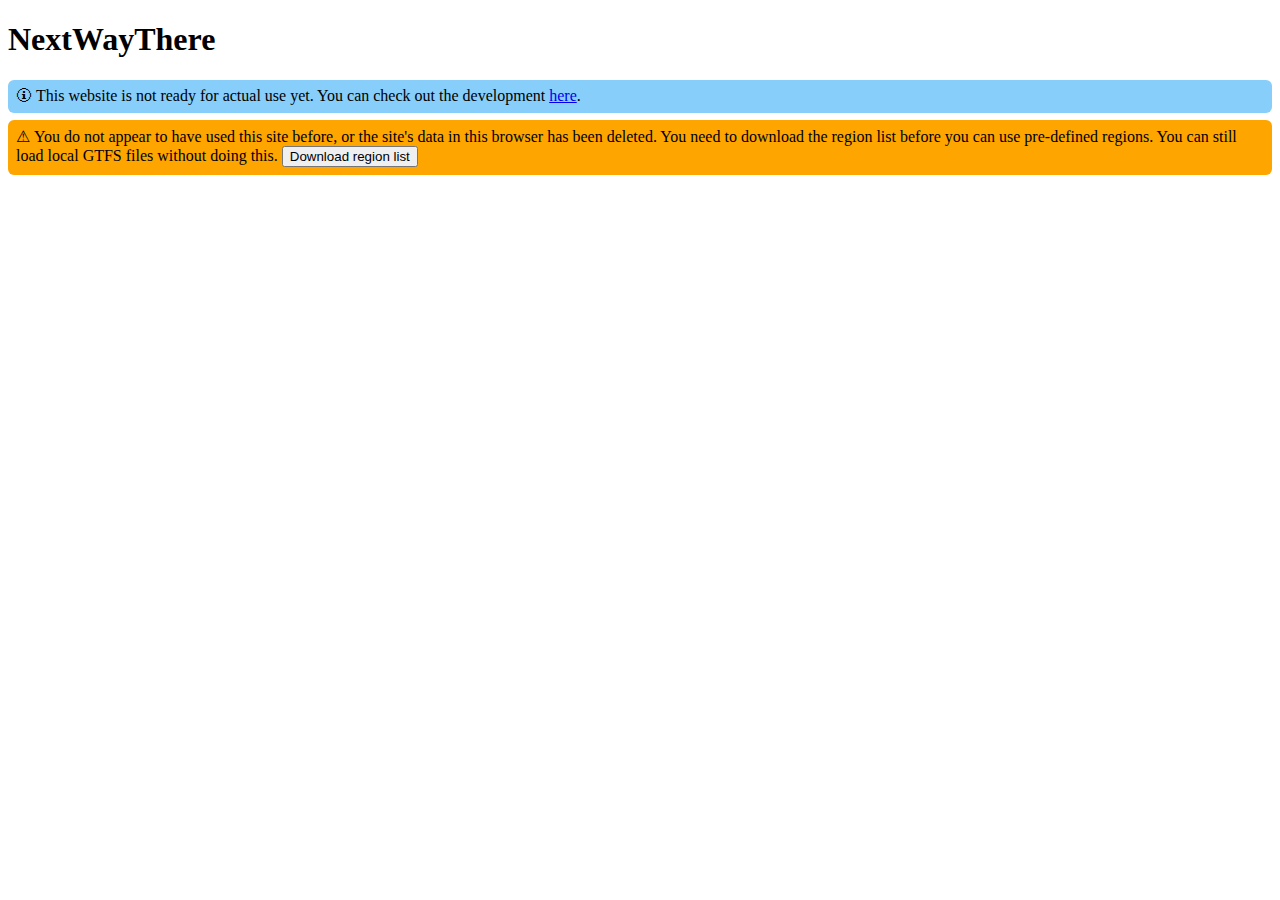
==== index.html @ 174b9d81 "Add basic download error messages" ====
<!DOCTYPE html>
<html lang="en">

<head>
  <meta charset="UTF-8">
  <meta name="viewport" content="width=device-width, initial-scale=1.0">
  <title>NextWayThere</title>
  <link rel="stylesheet" href="styles/styles.css">
  <script async src="script/loader.js"></script>
  <script async src="script/notices.js"></script>
</head>

<body>
  <h1>NextWayThere</h1>
  <div id="notices">
    <noscript>
      <div class="major-notice">
        <p>This page uses JavaScript, but you have it disabled. Please enable JavaScript in your browser's settings.</p>
      </div>
    </noscript>
    <div class="minor-notice">
      <p>This website is not ready for actual use yet. You can check out the development <a
          href="https://github.com/zacsay/next-way-there">here</a>.</p>
    </div>
    <div hidden class="success-notice" id="updates-downloaded">
      <p>Updates successfully downloaded. <button onclick="dismissNotice('updates-downloaded')">Dismiss</button></p>
    </div>
    <div hidden class="minor-notice" id="downloading-updates">
      <p>Downloading updated region list. Please wait.</p>
    </div>
    <div hidden class="minor-notice" id="missing-some-data">
      <p>New regions are available. You can update the region list. <button onclick="saveRegions()">Update region
          list</button></p>
    </div>
    <div hidden class="medium-notice" id="missing-all-data">
      <p>You do not appear to have used this site before, or the site's data in this browser
        has been deleted. You need to download the region list before you can use pre-defined regions. You
        can
        still load local GTFS files without doing this. <button onclick="saveRegions()">Download region list</button>
      </p>
    </div>
  </div>
</body>

</html>
---- styles/styles.css ----
.minor-notice {
    background-color: lightskyblue;
    color: black;
    border-radius: 6px;
    padding: 1ex 1ch;
    margin-bottom: 1ex;
}

.minor-notice>p::before {
    content: "\1F6C8\a0";
}

.minor-notice>p {
    margin: 0;
}

.medium-notice {
    background-color: orange;
    color: black;
    border-radius: 6px;
    padding: 1ex 1ch;
    margin-bottom: 1ex;
}

.medium-notice>p::before {
    content: "\26A0\a0";
}

.medium-notice>p {
    margin: 0;
}

.major-notice {
    background-color: red;
    color: white;
    font-weight: bold;
    border-radius: 6px;
    padding: 1ex 1ch;
    margin-bottom: 1ex;
}

.major-notice>p::before {
    content: "\26A0\a0";
}

.major-notice>p {
    margin: 0;
}

.success-notice {
    background-color: greenyellow;
    color: black;
    border-radius: 6px;
    padding: 1ex 1ch;
    margin-bottom: 1ex;
}

.success-notice>p::before {
    content: "\2713\a0";
}

.success-notice>p {
    margin: 0;
}
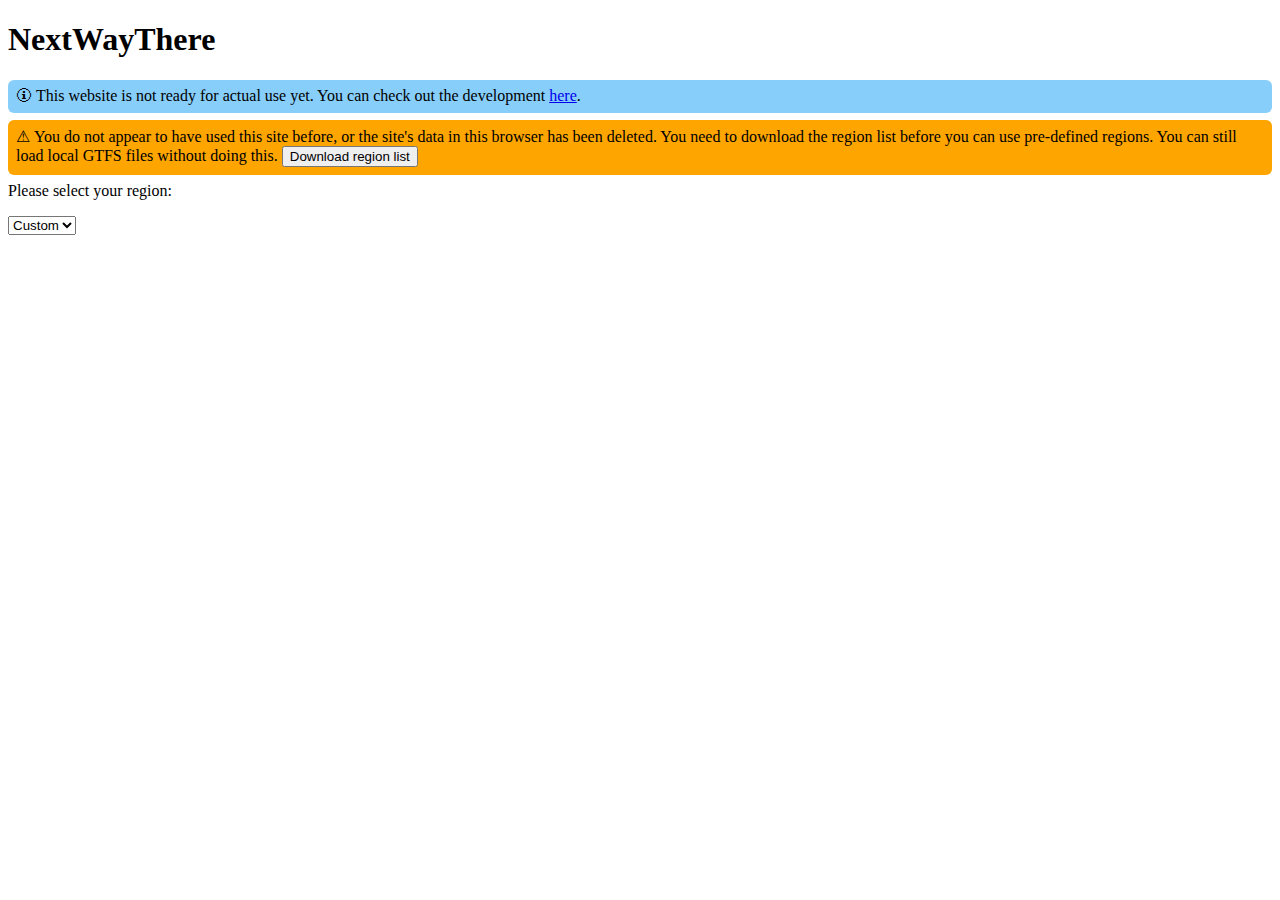
==== commit 90b52081: "Add dropdown menu to select region" ====
--- a/index.html
+++ b/index.html
@@ -29,16 +29,22 @@
       <p>Downloading updated region list. Please wait.</p>
     </div>
     <div hidden class="minor-notice" id="missing-some-data">
-      <p>New regions are available. You can update the region list. <button onclick="saveRegions()">Update region
+      <p>New regions are available. You can update the region list. <button onclick="loadRegions()">Update region
           list</button></p>
     </div>
     <div hidden class="medium-notice" id="missing-all-data">
       <p>You do not appear to have used this site before, or the site's data in this browser
         has been deleted. You need to download the region list before you can use pre-defined regions. You
         can
-        still load local GTFS files without doing this. <button onclick="saveRegions()">Download region list</button>
+        still load local GTFS files without doing this. <button onclick="loadRegions()">Download region list</button>
       </p>
     </div>
+  </div>
+  <div id="region-selector">
+    <label for="region-dropdown">Please select your region:</p>
+    <select id="region-dropdown">
+      <option value="custom">Custom</option>
+    </select>
   </div>
 </body>
 
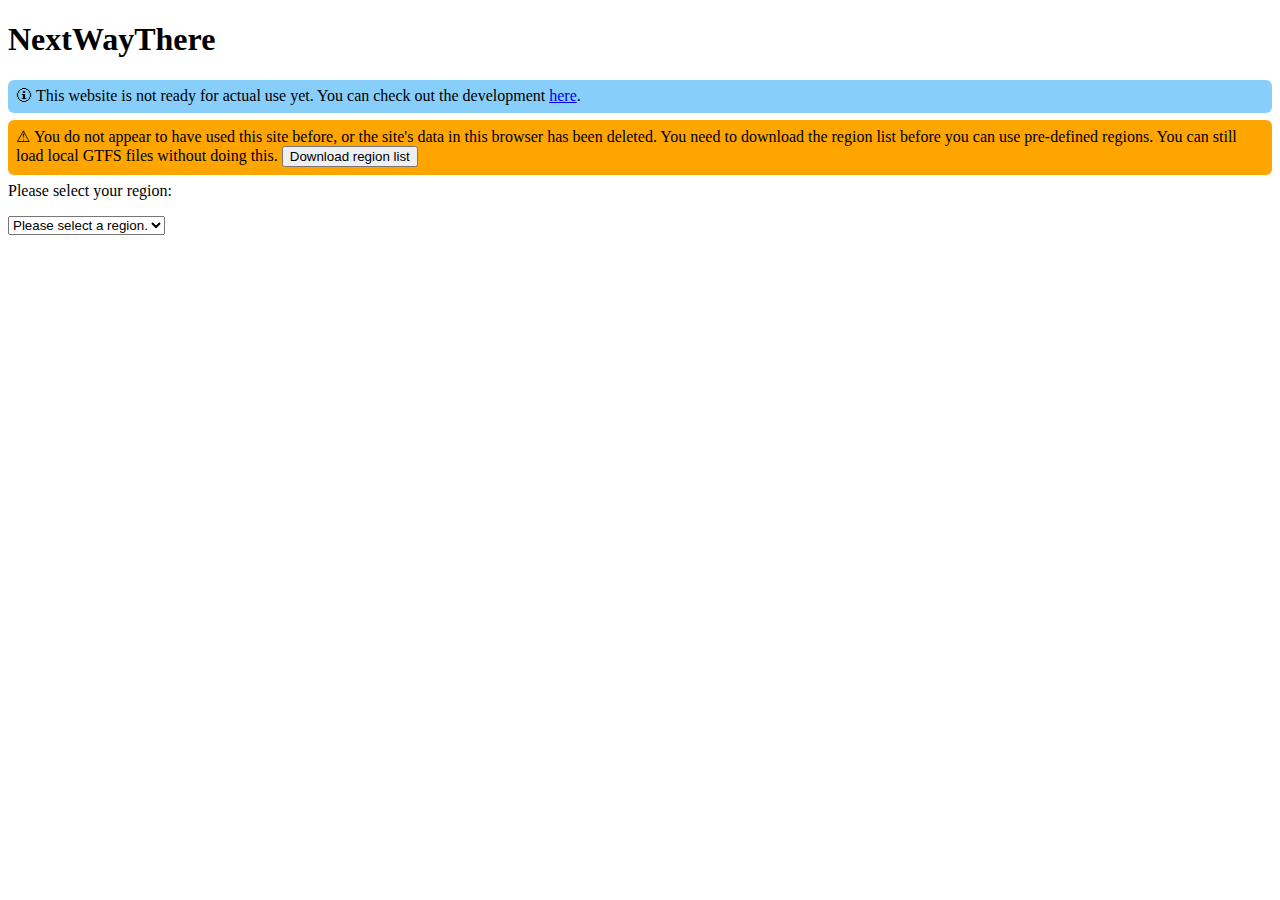
==== commit 6c83a947: "Persist the last used region" ====
--- a/index.html
+++ b/index.html
@@ -8,6 +8,7 @@
   <link rel="stylesheet" href="styles/styles.css">
   <script async src="script/loader.js"></script>
   <script async src="script/notices.js"></script>
+  <script async src="script/regionSelection.js"></script>
 </head>
 
 <body>
@@ -42,9 +43,10 @@
   </div>
   <div id="region-selector">
     <label for="region-dropdown">Please select your region:</p>
-    <select id="region-dropdown">
-      <option value="custom">Custom</option>
-    </select>
+      <select id="region-dropdown" onchange="updateRegion()">
+        <option value="null" selected disabled>Please select a region.</option>
+        <option value="custom">Custom...</option>
+      </select>
   </div>
 </body>
 
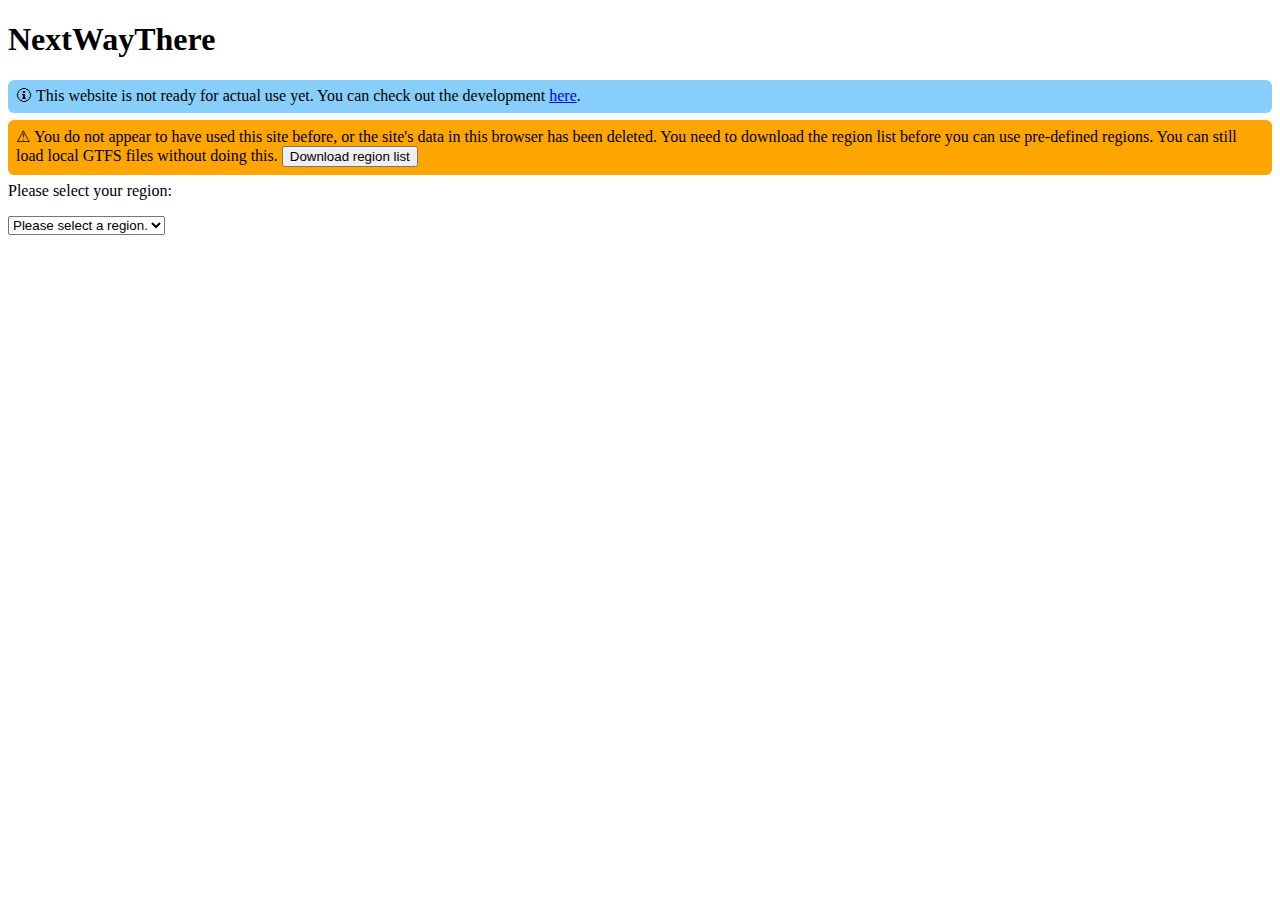
==== commit 6f2864b3: "Ensure that custom region setting is visibly persisted" ====
--- a/index.html
+++ b/index.html
@@ -6,9 +6,10 @@
   <meta name="viewport" content="width=device-width, initial-scale=1.0">
   <title>NextWayThere</title>
   <link rel="stylesheet" href="styles/styles.css">
-  <script async src="script/loader.js"></script>
   <script async src="script/notices.js"></script>
   <script async src="script/regionSelection.js"></script>
+  <script async src="script/loader.js"></script>
+  <script async src="script/customRegion.js"></script>
 </head>
 
 <body>
@@ -45,8 +46,28 @@
     <label for="region-dropdown">Please select your region:</p>
       <select id="region-dropdown" onchange="updateRegion()">
         <option value="null" selected disabled>Please select a region.</option>
-        <option value="custom">Custom...</option>
+        <option value="custom" id="custom-region-option">Custom...</option>
       </select>
+  </div>
+  <div id="custom-region-options" hidden>
+    <h2>Custom region options</h2>
+    <p><a href="">Learn how to use custom regions</a><!-- TODO --></p>
+    <button onclick="selectCustomRegion()">Select directory with GTFS data</button><p id="custom-region-selection"></p>
+    <!-- Possible implementation for browsers not fully supporting File System API
+    <label for="custom-gtfs-agency">Select agency file:</label>
+    <input type="file" id="custom-gtfs-agency" /><br>
+    <label for="custom-gtfs-stops">Select stops file:</label>
+    <input type="file" id="custom-gtfs-stops" /><br>
+    <label for="custom-gtfs-calendar">Select calendar file:</label>
+    <input type="file" id="custom-gtfs-calendar" /><br>
+    <label for="custom-gtfs-calendar-dates">Select calendar dates file:</label>
+    <input type="file" id="custom-gtfs-calendar-dates" /><br>
+    <label for="custom-gtfs-routes">Select routes file:</label>
+    <input type="file" id="custom-gtfs-routes" /><br>
+    <label for="custom-gtfs-trips">Select trips file:</label>
+    <input type="file" id="custom-gtfs-trips" /><br>
+    <label for="custom-gtfs-stop-times">Select stop times file:</label>
+    <input type="file" id="custom-gtfs-stop-times" /> -->
   </div>
 </body>
 
--- a/styles/styles.css
+++ b/styles/styles.css
@@ -61,4 +61,12 @@
 
 .success-notice>p {
     margin: 0;
+}
+
+.success-text {
+    color: green;
+}
+
+.fail-text {
+    color: red;
 }